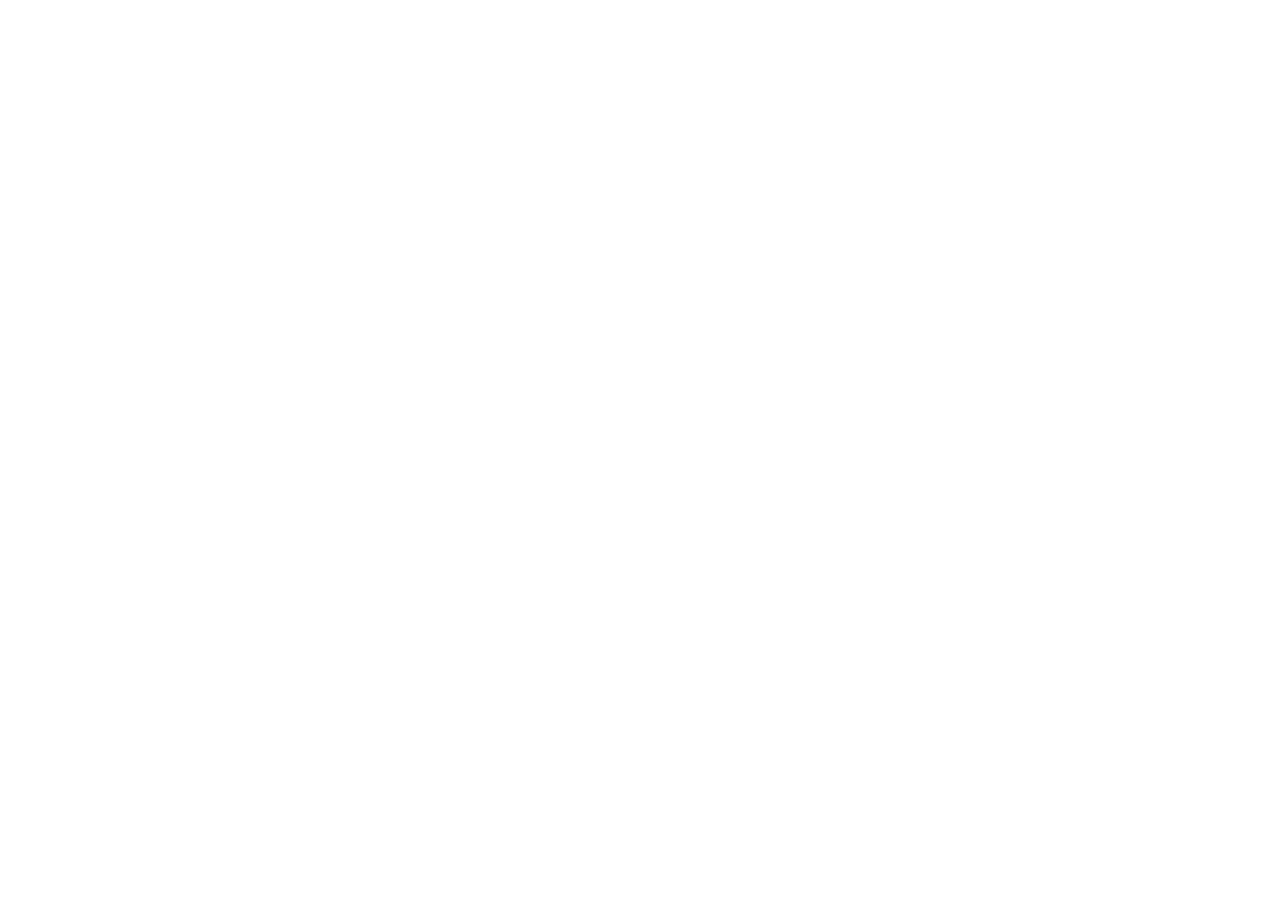
==== index.html @ 628e9371 "Create index.html" ====
<!DOCTYPE html>
<html lang="en">

<head>
  <meta charset="UTF-8">
  <meta http-equiv="X-UA-Compatible" content="IE=edge">
  <meta name="viewport" content="width=device-width, initial-scale=1.0">
  <title>Strings and interpolation</title>
</head>

<body>



</body>
</html>
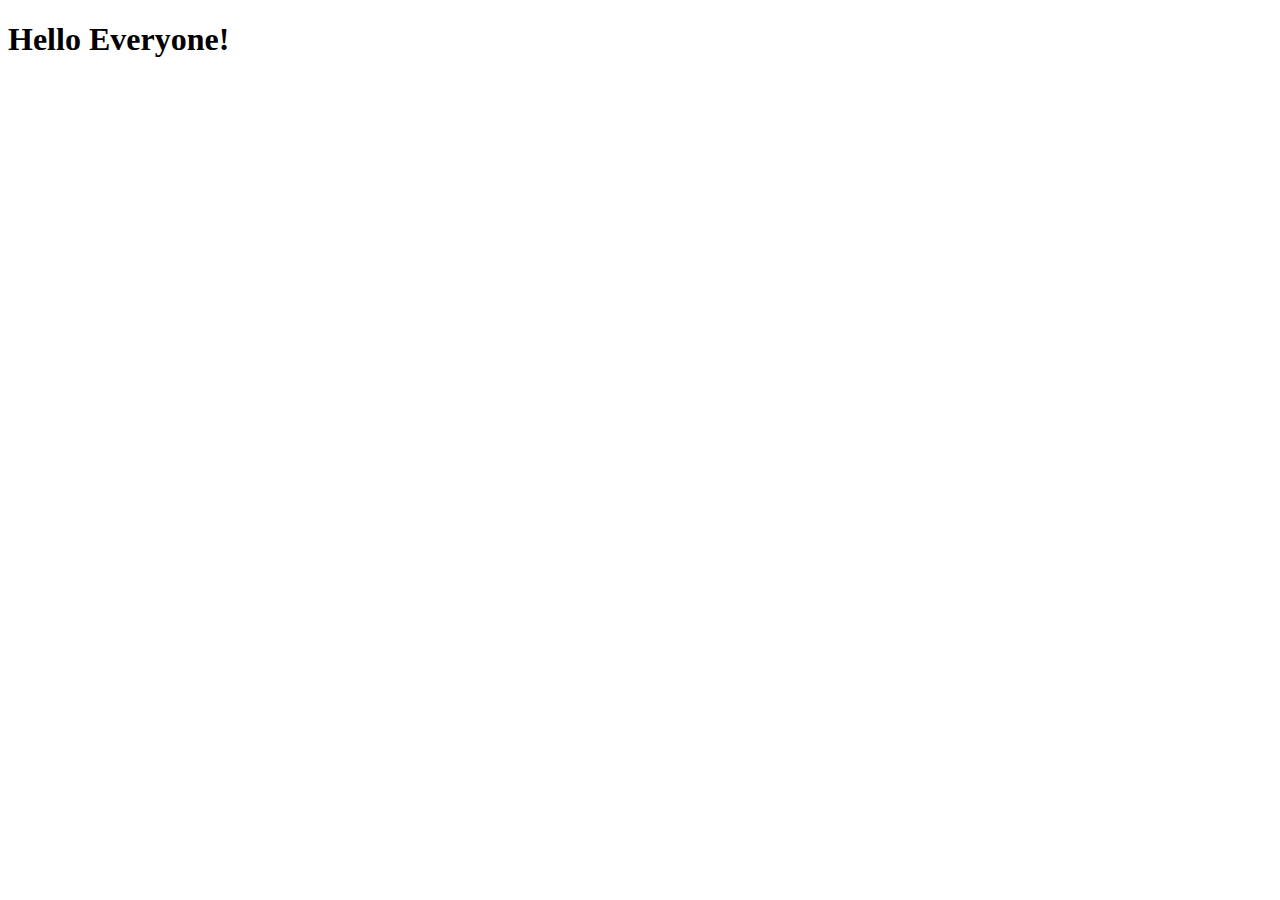
==== commit e93548f1: "added the pages needed and Message to index" ====
--- a/index.html
+++ b/index.html
@@ -9,7 +9,7 @@
 </head>
 
 <body>
-
+<h1>Hello Everyone!</h1>
 
 
 </body>
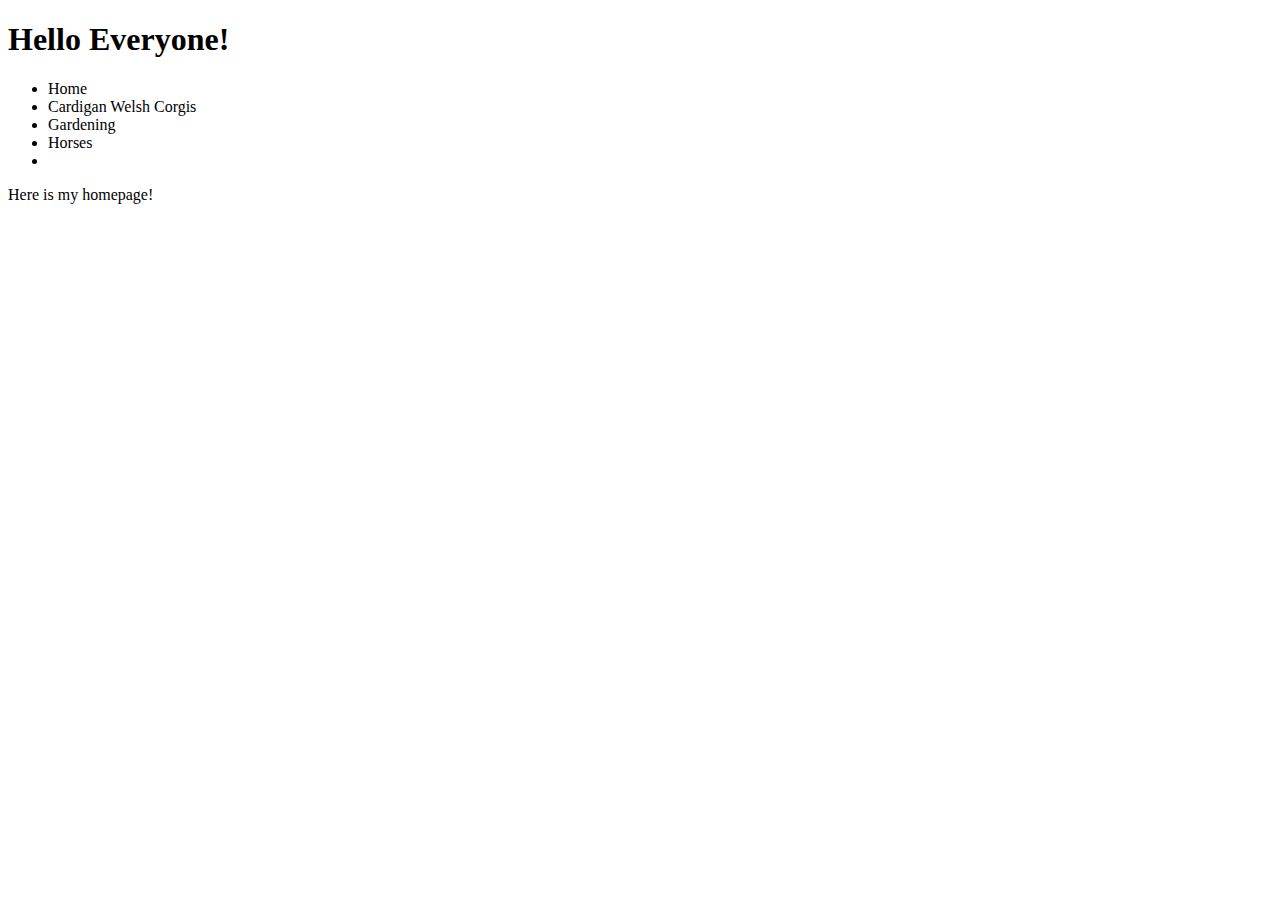
==== commit a69b3b6e: "updated corgis.js" ====
--- a/index.html
+++ b/index.html
@@ -5,12 +5,24 @@
   <meta charset="UTF-8">
   <meta http-equiv="X-UA-Compatible" content="IE=edge">
   <meta name="viewport" content="width=device-width, initial-scale=1.0">
-  <title>Strings and interpolation</title>
+  <title>Home Page</title>
 </head>
 
 <body>
 <h1>Hello Everyone!</h1>
+<header>
+<nav>
+  <ul>
+<li a href="index.html">Home</li>
+<li a href="corgis.html">Cardigan Welsh Corgis</li>
+<li a href="garden.html">Gardening</li>
+<li a href="horses.html">Horses</li>
+<li></li>
+  </ul>
+</nav>
+</header>
 
+<p>Here is my homepage!</p>
 
 </body>
 </html>
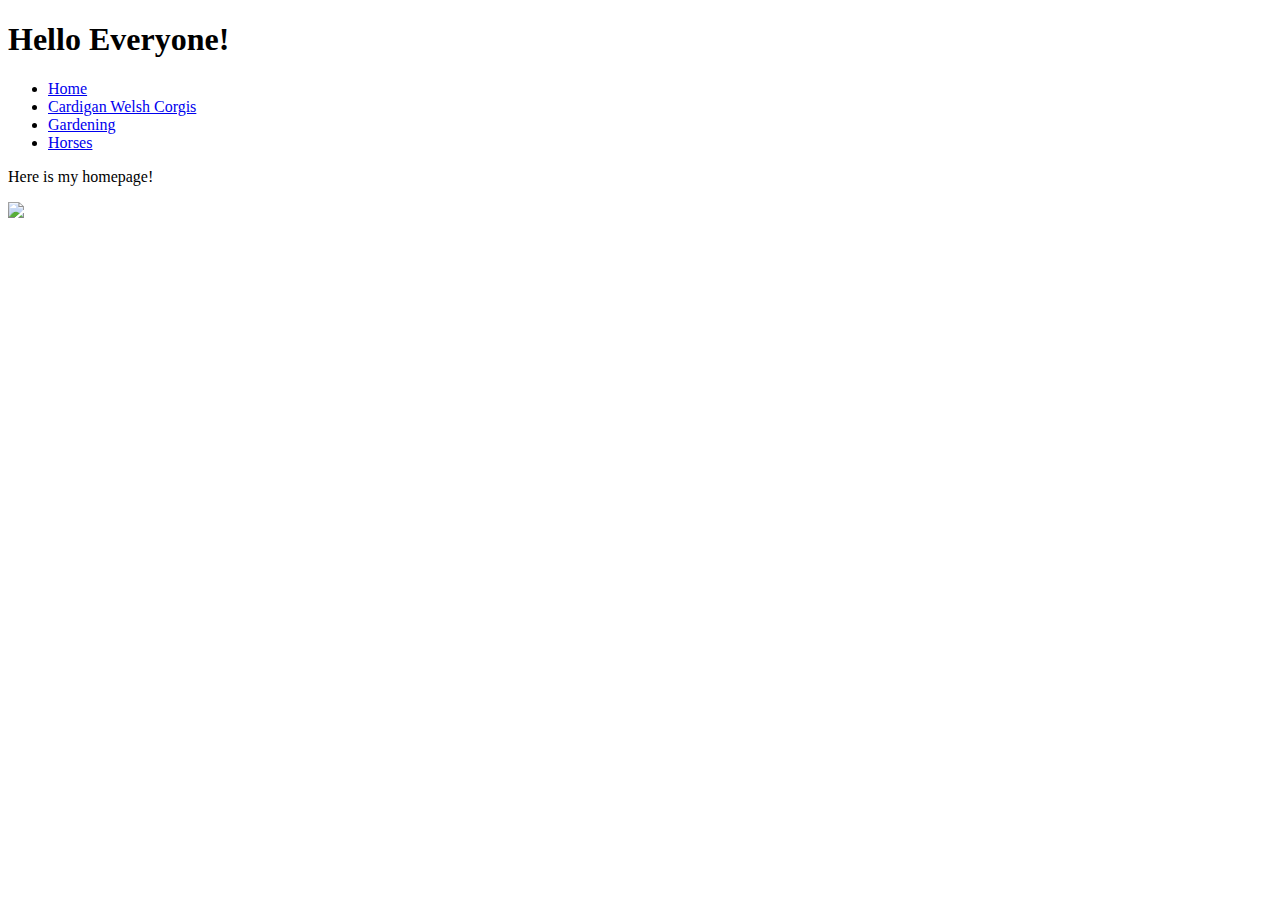
==== commit 9601d4f8: "aded images to all pages" ====
--- a/index.html
+++ b/index.html
@@ -11,18 +11,20 @@
 <body>
 <h1>Hello Everyone!</h1>
 <header>
-<nav>
-  <ul>
-<li a href="index.html">Home</li>
-<li a href="corgis.html">Cardigan Welsh Corgis</li>
-<li a href="garden.html">Gardening</li>
-<li a href="horses.html">Horses</li>
-<li></li>
-  </ul>
-</nav>
-</header>
+  <nav>
+    <ul>
+      <li> <a href="index.html">Home</a></li>
+      <li> <a href="corgis.html">Cardigan Welsh Corgis</a></li>
+      <li> <a href="garden.html">Gardening</a></li>
+      <li> <a href="horses.html">Horses</a></li>
+    </ul>
+  </nav>
+  </header>
+
 
 <p>Here is my homepage!</p>
 
+
+<img src="https://tse1.mm.bing.net/th?id=OIP.xsXxSTPnIXLCi4jvqzDrIAHaE8&pid=Api&P=0&h=180">
 </body>
 </html>
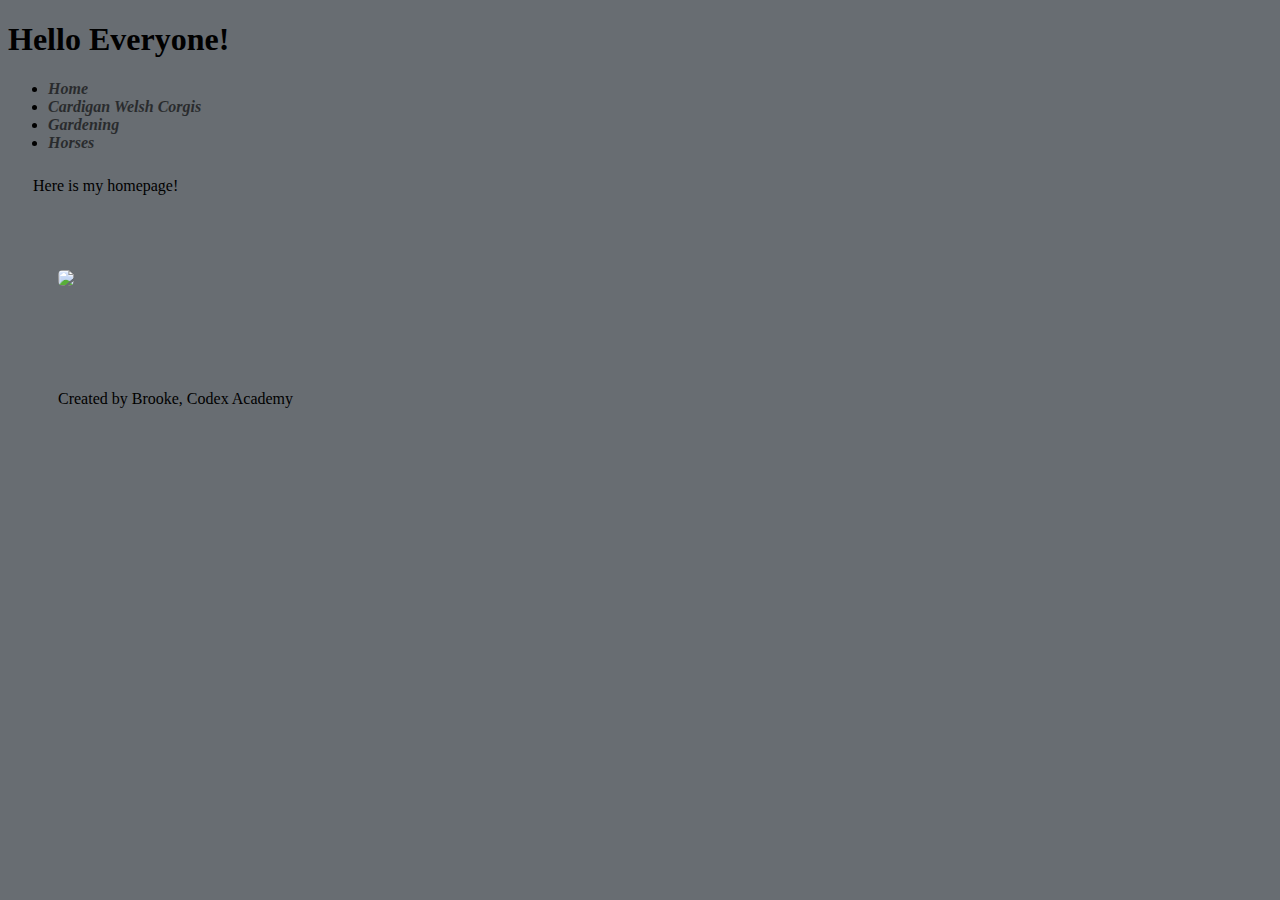
==== commit 0842d18f: "updated css file with styles" ====
--- a/index.html
+++ b/index.html
@@ -5,6 +5,7 @@
   <meta charset="UTF-8">
   <meta http-equiv="X-UA-Compatible" content="IE=edge">
   <meta name="viewport" content="width=device-width, initial-scale=1.0">
+  <link rel="stylesheet" href="styles.css">
   <title>Home Page</title>
 </head>
 
@@ -26,5 +27,6 @@
 
 
 <img src="https://tse1.mm.bing.net/th?id=OIP.xsXxSTPnIXLCi4jvqzDrIAHaE8&pid=Api&P=0&h=180">
+<footer> Created by Brooke, Codex Academy</footer>
 </body>
 </html>
--- a/styles.css
+++ b/styles.css
@@ -0,0 +1,49 @@
+nav a {
+    display: inline-flex;
+    text-decoration: none;
+    font-style: italic;
+    font-weight: bold;
+    color: rgb(0, 0, 0);
+   display: inline;
+   list-style-type: none;
+   }
+
+   a:hover {
+    background-color: #ec46ad;
+    color: black;
+  }
+  a.active {
+    background-color: #04AA6D;
+    color: rgb(230, 39, 188);
+  }
+  nav a {
+    color: black;
+    opacity: .6;
+    text-decoration: none;
+    font-family: "Rosewood Std Fill", Impact, Serif;
+    transition: opacity .5s ease-in-out;
+    list-style-type: none;
+  }
+
+body {
+    background-color: rgb(104, 109, 114);
+}
+
+img {
+    border-radius: 45%;
+    align-self: auto;
+    padding: 25px;
+    margin: 25px;
+}
+
+p {
+  margin: 25px;
+}
+
+footer {
+  margin: 50px;
+}
+
+button {
+  margin: 25px;
+}
